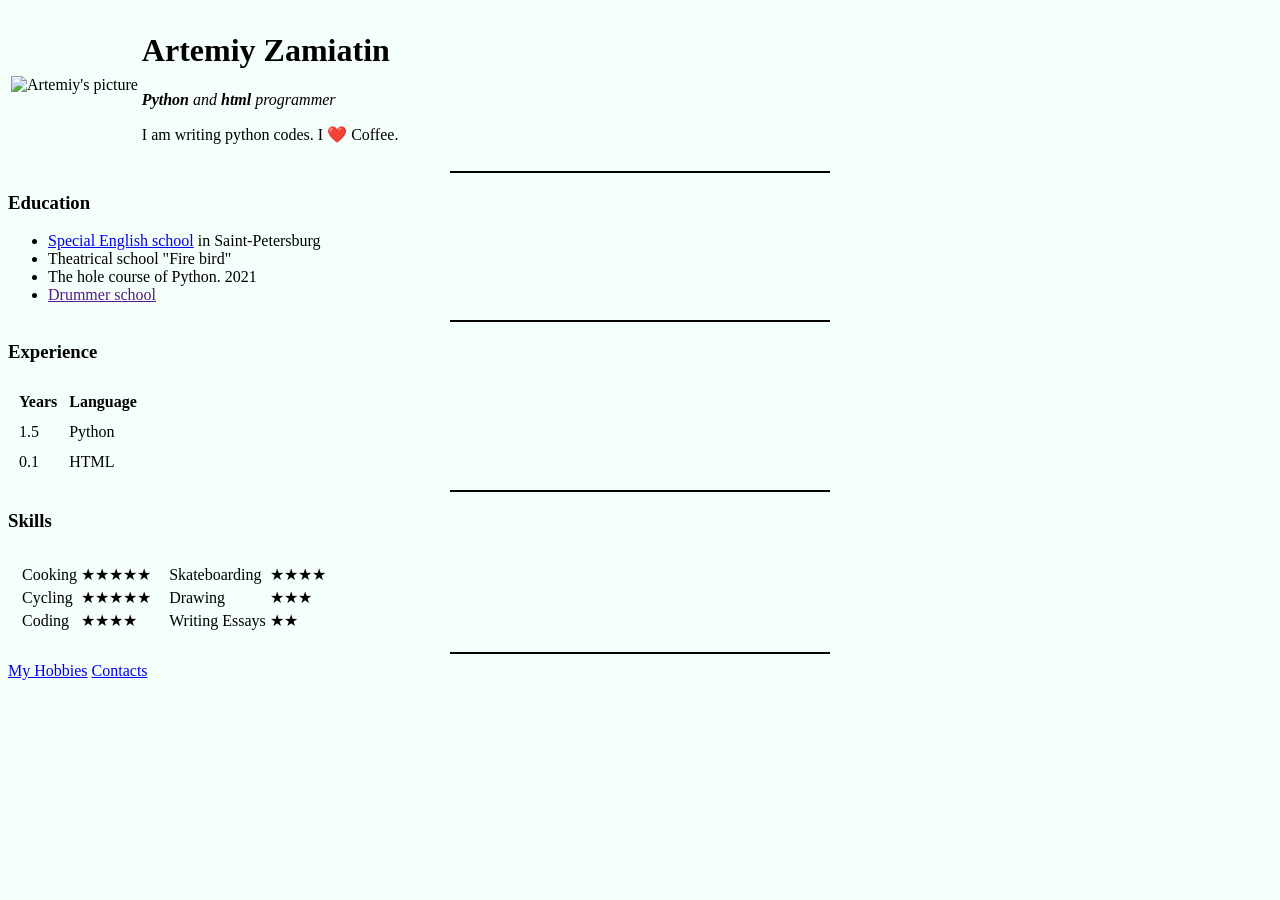
==== Artemiy.html @ 6444d98a "Add files via upload" ====
<!doctype html>
<html>
<head>
    <meta charset="UTF-8">
    <title>Artemiy`s personal site</title>
</head>
<style>
    body {background-color: mintcream;}
    hr {background-color: black; border-style: none; height: 2px; width: 30%;}
</style>
<body>
<table>
    <tr>
        <td><img src="images/images.jpeg" alt="Artemiy's picture"></td>
        <td><h1>Artemiy Zamiatin</h1>
    <p><i><b>Python</b> and <b>html</b> programmer</i></p>
    <p>I am writing python codes. I ❤️ Coffee.</p></td>
    </tr>
</table>
    <hr>
    <h3>Education</h3>
    <ul>
        <li><a href="https://school80.spb.ru/ru">Special English school</a> in Saint-Petersburg</li>
        <li>Theatrical school "Fire bird"</li>
        <li>The hole course of Python. 2021</li>
        <li><a href="">Drummer school</a></li>
    </ul>
<hr>
    <h3>Experience</h3>
    <table cellspacing="10">
        <thead>
        <tr>
            <th>
                Years
            </th>
            <th>
                Language
            </th>
        </tr>
        </thead>
        <tbody>
        <tr>
            <td>
                1.5
            </td>
            <td>
                Python
            </td>
        </tr>
        <tr>
            <td>
                0.1
            </td>
            <td>
                HTML
            </td>
        </tr>
        </tbody>
    </table>
<hr>
    <h3>Skills</h3>
    <table cellspacing="10">
        <tr>
            <td><table>
        <tr>
            <td>
                Cooking
            </td>
            <td>★★★★★</td>
        </tr>
        <tr>
            <td>Cycling</td>
            <td>★★★★★</td>
        </tr>
        <tr>
            <td>Coding</td>
            <td>★★★★</td>
        </tr>
    </table>
            </td>
            <td>
                <table>
        <tr>
            <td>Skateboarding</td>
            <td>★★★★</td>
        </tr>
        <tr>
            <td>Drawing</td>
            <td>★★★</td>
        </tr>
        <tr>
            <td>Writing Essays</td>
            <td>★★</td>
        </tr>
    </table>
            </td>
        </tr>
    </table>
<hr>
    <a href="hobbies.html">My Hobbies</a>
    <a href="contacts.html">Contacts</a>
</body>
</html>
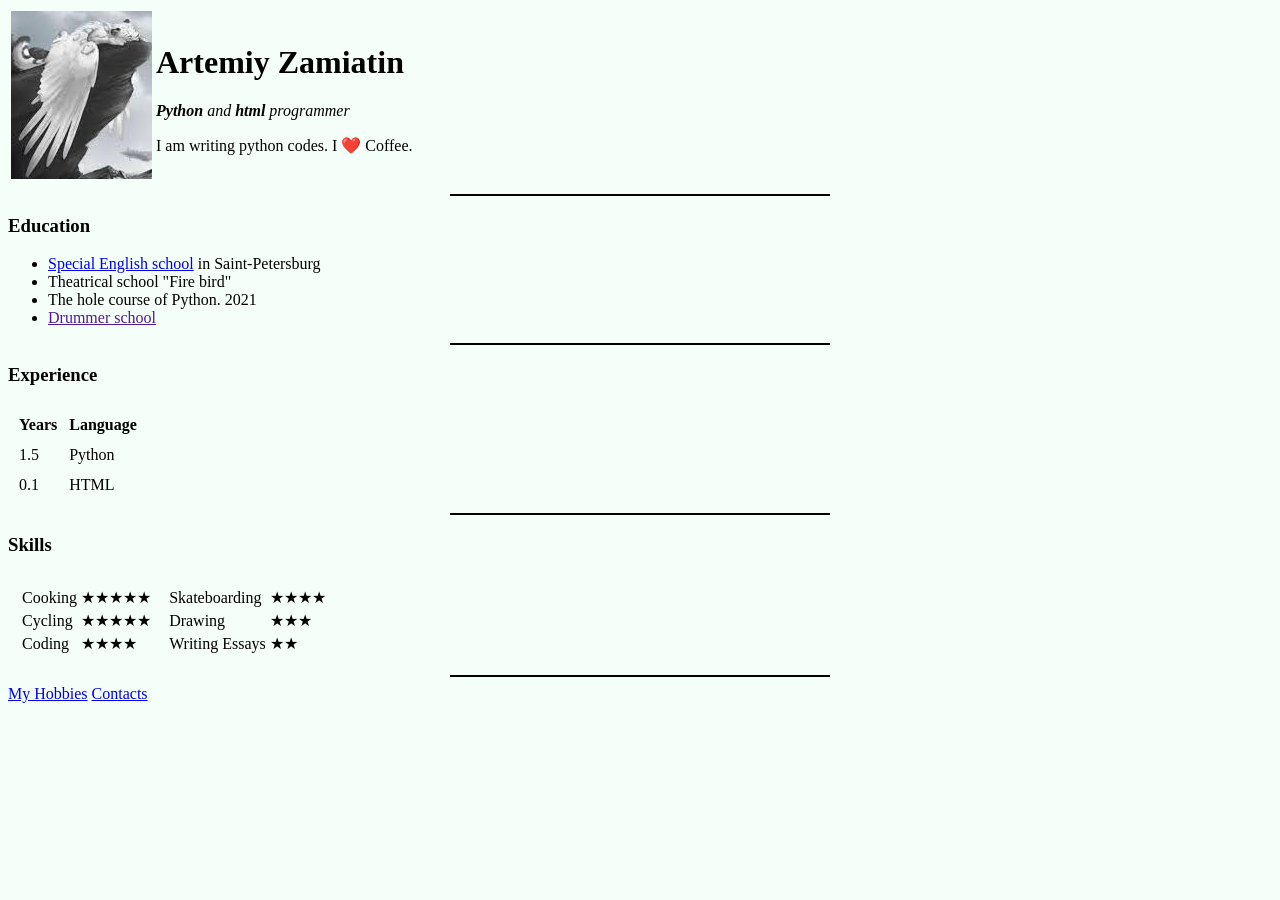
==== commit 6c557fb7: "Update Artemiy.html" ====
--- a/Artemiy.html
+++ b/Artemiy.html
@@ -11,7 +11,7 @@
 <body>
 <table>
     <tr>
-        <td><img src="images/images.jpeg" alt="Artemiy's picture"></td>
+        <td><img src="images.jpeg" alt="Artemiy's picture"></td>
         <td><h1>Artemiy Zamiatin</h1>
     <p><i><b>Python</b> and <b>html</b> programmer</i></p>
     <p>I am writing python codes. I ❤️ Coffee.</p></td>
@@ -100,4 +100,4 @@
     <a href="hobbies.html">My Hobbies</a>
     <a href="contacts.html">Contacts</a>
 </body>
-</html>+</html>
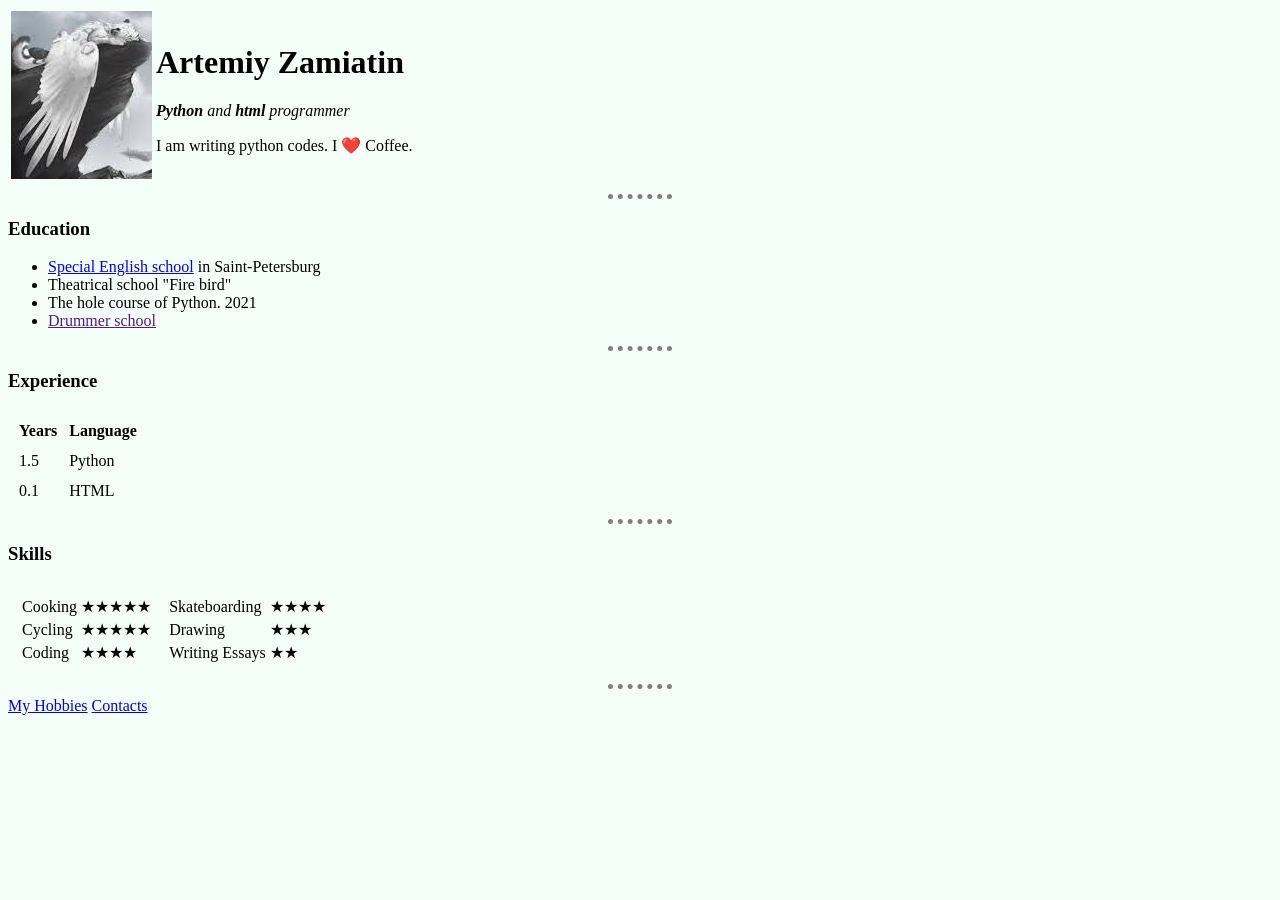
==== commit 37a90623: "Update Artemiy.html" ====
--- a/Artemiy.html
+++ b/Artemiy.html
@@ -6,7 +6,7 @@
 </head>
 <style>
     body {background-color: mintcream;}
-    hr {background-color: black; border-style: none; height: 2px; width: 30%;}
+    hr {background-color: white; border-style: dotted none none; border-color: grey; border-width: 5px; height: 0px; width: 5%;}
 </style>
 <body>
 <table>
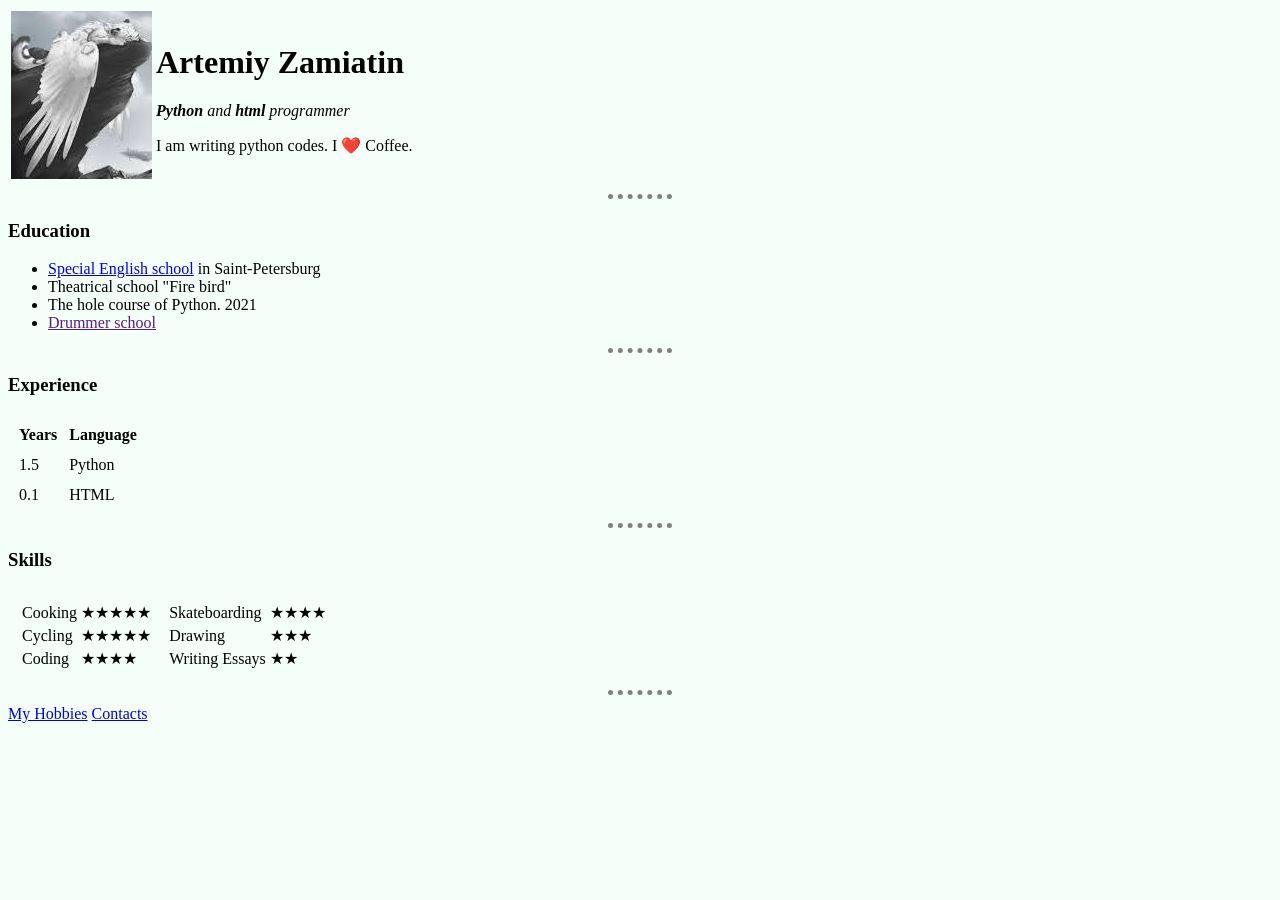
==== commit 28fa8cf2: "Update Artemiy.html" ====
--- a/Artemiy.html
+++ b/Artemiy.html
@@ -6,7 +6,7 @@
 </head>
 <style>
     body {background-color: mintcream;}
-    hr {background-color: white; border-style: dotted none none; border-color: grey; border-width: 5px; height: 0px; width: 5%;}
+    hr {border-style: dotted none none; height: 2px; width: 5%; border-color: grey; border-width: 5px}
 </style>
 <body>
 <table>
